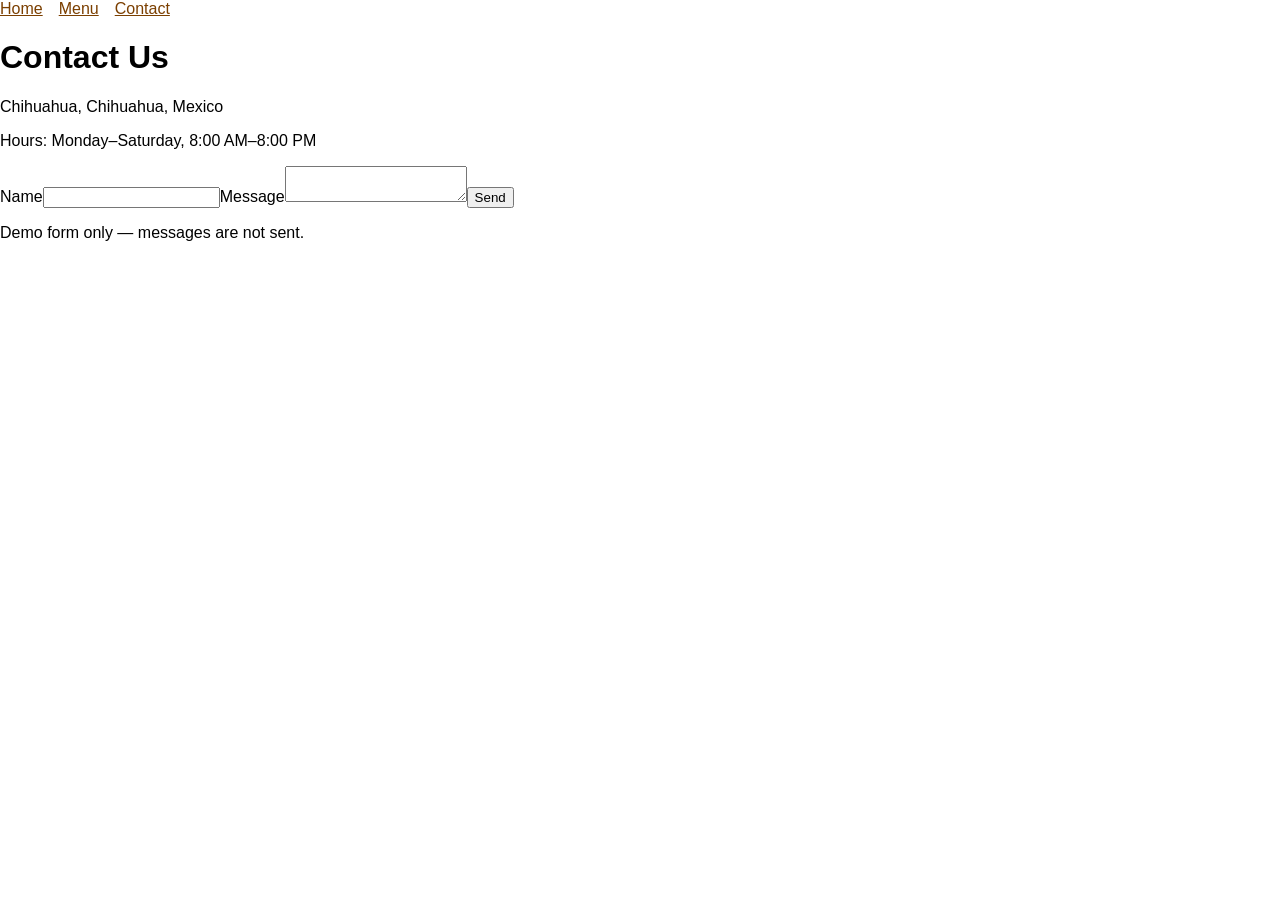
==== pages/contact.html @ 1b77b234 "feat: add contact page" ====
<!DOCTYPE html>
<html lang="en"><head><meta charset="UTF-8"><meta name="viewport" content="width=device-width, initial-scale=1"><title>Contact | Aroma Café</title><link rel="stylesheet" href="../css/styles.css"></head><body><nav><a href="../index.html">Home</a><a href="menu.html">Menu</a><a href="contact.html">Contact</a></nav><main><h1>Contact Us</h1><p>Chihuahua, Chihuahua, Mexico</p><p>Hours: Monday–Saturday, 8:00 AM–8:00 PM</p><form><label for="name">Name</label><input id="name" name="name" required><label for="message">Message</label><textarea id="message" name="message" required></textarea><button type="submit">Send</button></form><p>Demo form only — messages are not sent.</p></main></body></html>
---- css/styles.css ----
:root { --primary: #7B3F00; }
body { font-family: Arial, sans-serif; margin: 0; }
nav a { color: var(--primary); margin-right: 1rem; }
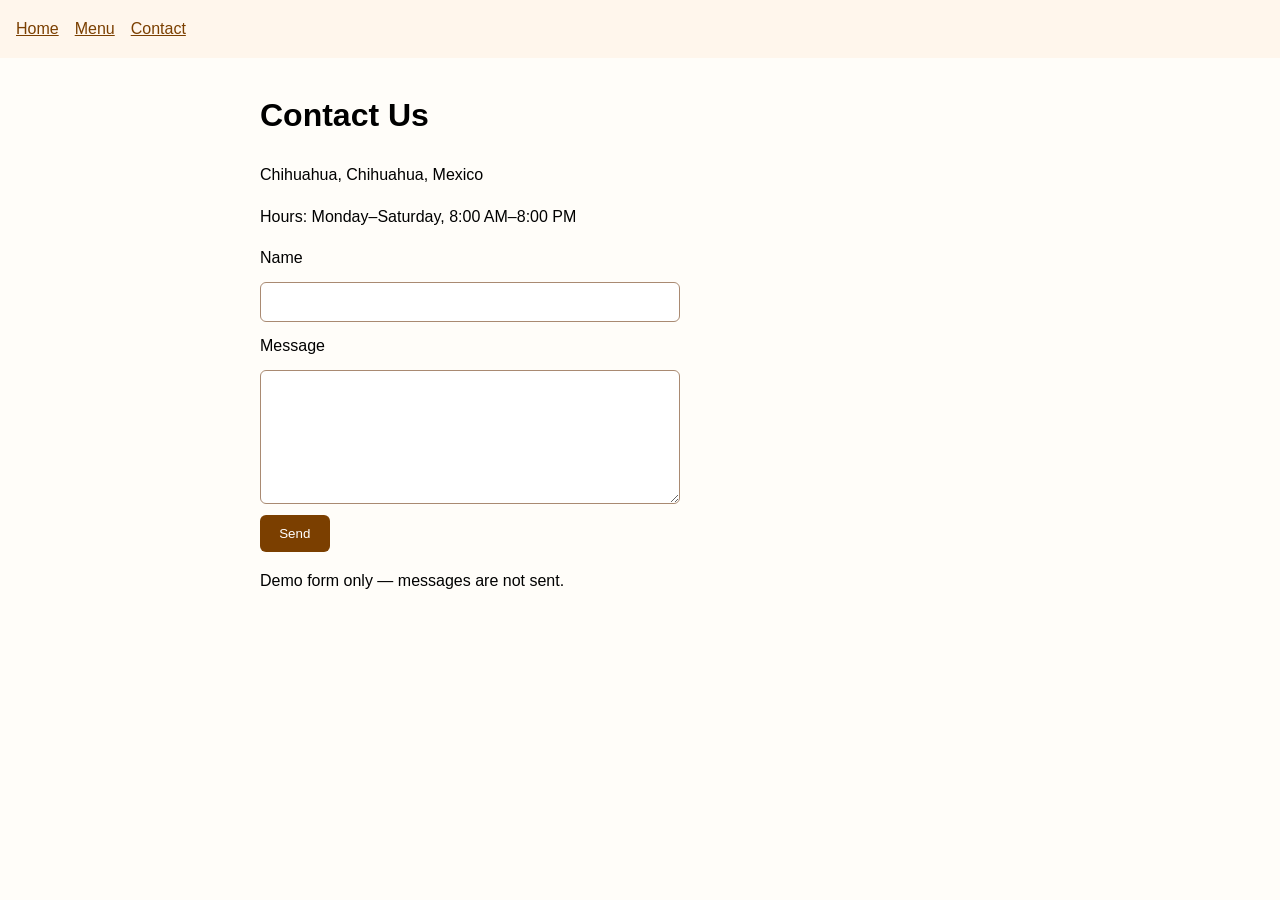
==== commit 7bf73c45: "fix: load contact page styles" ====
--- a/pages/contact.html
+++ b/pages/contact.html
@@ -1,2 +1,2 @@
 <!DOCTYPE html>
-<html lang="en"><head><meta charset="UTF-8"><meta name="viewport" content="width=device-width, initial-scale=1"><title>Contact | Aroma Café</title><link rel="stylesheet" href="../css/styles.css"></head><body><nav><a href="../index.html">Home</a><a href="menu.html">Menu</a><a href="contact.html">Contact</a></nav><main><h1>Contact Us</h1><p>Chihuahua, Chihuahua, Mexico</p><p>Hours: Monday–Saturday, 8:00 AM–8:00 PM</p><form><label for="name">Name</label><input id="name" name="name" required><label for="message">Message</label><textarea id="message" name="message" required></textarea><button type="submit">Send</button></form><p>Demo form only — messages are not sent.</p></main></body></html>
+<html lang="en"><head><meta charset="UTF-8"><meta name="viewport" content="width=device-width, initial-scale=1"><title>Contact | Aroma Café</title><link rel="stylesheet" href="../css/styles.css"><link rel="stylesheet" href="../css/contact.css"></head><body><nav><a href="../index.html">Home</a><a href="menu.html">Menu</a><a href="contact.html">Contact</a></nav><main><h1>Contact Us</h1><p>Chihuahua, Chihuahua, Mexico</p><p>Hours: Monday–Saturday, 8:00 AM–8:00 PM</p><form><label for="name">Name</label><input id="name" name="name" required><label for="message">Message</label><textarea id="message" name="message" required></textarea><button type="submit">Send</button></form><p>Demo form only — messages are not sent.</p></main></body></html>
--- a/css/styles.css
+++ b/css/styles.css
@@ -1,3 +1,7 @@
 :root { --primary: #7B3F00; }
-body { font-family: Arial, sans-serif; margin: 0; }
+body { font-family: Arial, sans-serif; margin: 0; line-height: 1.6; }
+nav { background: #fff6ec; padding: 1rem; }
 nav a { color: var(--primary); margin-right: 1rem; }
+main { max-width: 780px; margin: 2rem auto; padding: 0 1rem; }
+.menu { display: grid; gap: 1rem; padding: 0; list-style: none; }
+.menu li { border: 1px solid #c8a48b; border-radius: 12px; padding: 1rem; background: #fff9f3; }
--- a/css/contact.css
+++ b/css/contact.css
@@ -0,0 +1,6 @@
+body { background: #fffdf9; }
+main { max-width: 760px; margin: 2rem auto; padding: 0 1rem; }
+form { display: grid; gap: .7rem; max-width: 420px; }
+input, textarea { padding: .7rem; border: 1px solid #a98a72; border-radius: 6px; }
+textarea { min-height: 110px; }
+button { width: fit-content; padding: .7rem 1.2rem; background: #7B3F00; color: white; border: 0; border-radius: 6px; }
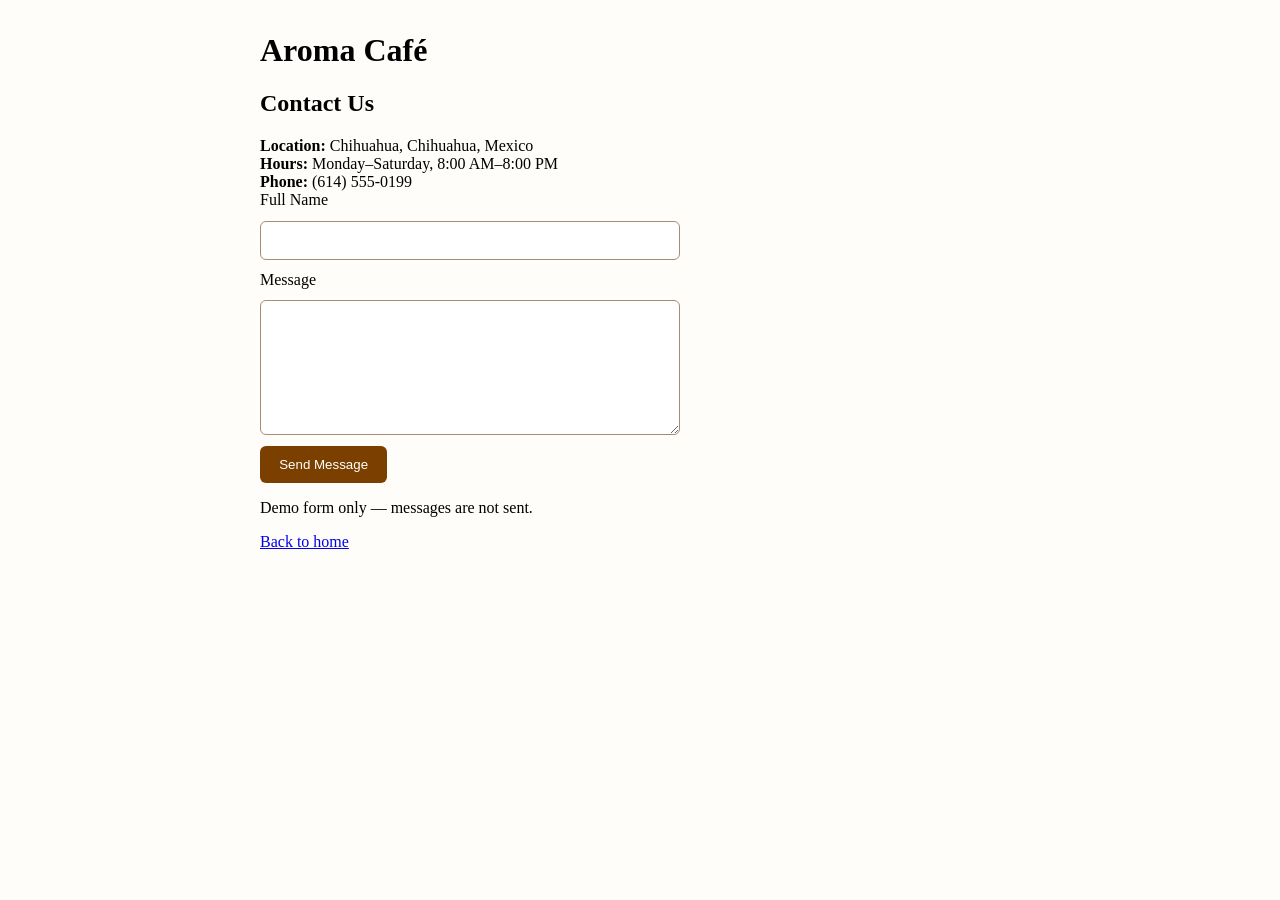
==== commit 5e2fd753: "feat: implement semantic contact page structure and business details" ====
--- a/pages/contact.html
+++ b/pages/contact.html
@@ -1,2 +1,41 @@
 <!DOCTYPE html>
-<html lang="en"><head><meta charset="UTF-8"><meta name="viewport" content="width=device-width, initial-scale=1"><title>Contact | Aroma Café</title><link rel="stylesheet" href="../css/styles.css"><link rel="stylesheet" href="../css/contact.css"></head><body><nav><a href="../index.html">Home</a><a href="menu.html">Menu</a><a href="contact.html">Contact</a></nav><main><h1>Contact Us</h1><p>Chihuahua, Chihuahua, Mexico</p><p>Hours: Monday–Saturday, 8:00 AM–8:00 PM</p><form><label for="name">Name</label><input id="name" name="name" required><label for="message">Message</label><textarea id="message" name="message" required></textarea><button type="submit">Send</button></form><p>Demo form only — messages are not sent.</p></main></body></html>
+<html lang="en">
+<head>
+  <meta charset="UTF-8">
+  <meta name="viewport" content="width=device-width, initial-scale=1">
+  <meta name="description" content="Contact Aroma Café in Chihuahua, Mexico. Get in touch with us for inquiries and reservations.">
+  <title>Contact | Aroma Café</title>
+  <link rel="stylesheet" href="../css/contact.css">
+</head>
+<body>
+  <main>
+    <h1>Aroma Café</h1>
+    <h2>Contact Us</h2>
+
+    <section class="contact-info">
+      <div class="info-item">
+        <strong>Location:</strong> Chihuahua, Chihuahua, Mexico
+      </div>
+      <div class="info-item">
+        <strong>Hours:</strong> Monday–Saturday, 8:00 AM–8:00 PM
+      </div>
+      <div class="info-item">
+        <strong>Phone:</strong> (614) 555-0199
+      </div>
+    </section>
+
+    <form>
+      <label for="name">Full Name</label>
+      <input id="name" name="name" type="text" required>
+
+      <label for="message">Message</label>
+      <textarea id="message" name="message" required></textarea>
+
+      <button type="submit">Send Message</button>
+    </form>
+
+    <p class="demo-notice">Demo form only — messages are not sent.</p>
+    <p><a href="../index.html">Back to home</a></p>
+  </main>
+</body>
+</html>
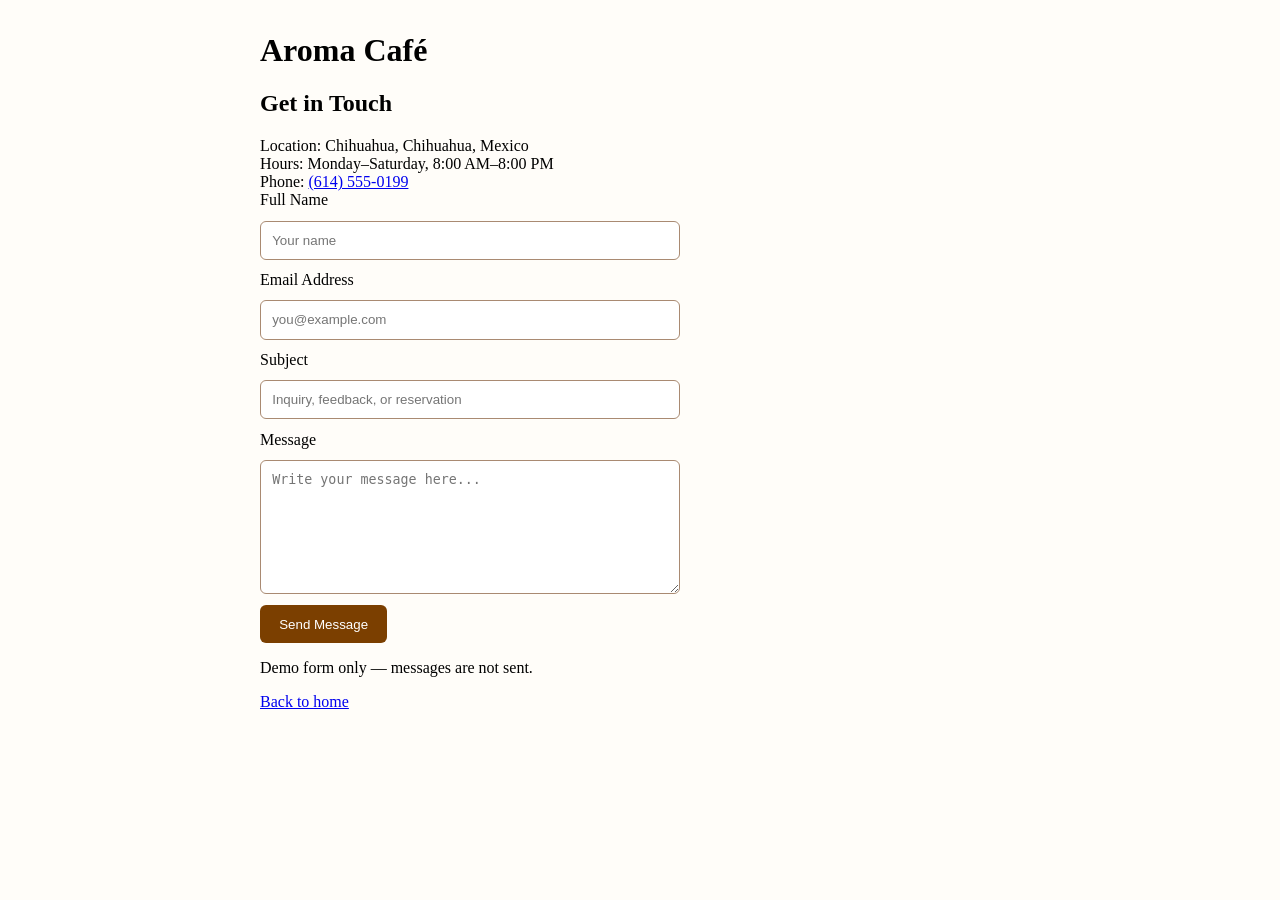
==== commit 14055708: "feat: add accessible contact form controls with validation and inquiry options" ====
--- a/pages/contact.html
+++ b/pages/contact.html
@@ -3,35 +3,70 @@
 <head>
   <meta charset="UTF-8">
   <meta name="viewport" content="width=device-width, initial-scale=1">
-  <meta name="description" content="Contact Aroma Café in Chihuahua, Mexico. Get in touch with us for inquiries and reservations.">
+  <meta name="description" content="Contact Aroma Café in Chihuahua, Mexico. Get in touch with us for inquiries, catering, and reservations.">
   <title>Contact | Aroma Café</title>
   <link rel="stylesheet" href="../css/contact.css">
 </head>
 <body>
   <main>
     <h1>Aroma Café</h1>
-    <h2>Contact Us</h2>
+    <h2>Get in Touch</h2>
 
     <section class="contact-info">
       <div class="info-item">
-        <strong>Location:</strong> Chihuahua, Chihuahua, Mexico
+        <span class="info-label">Location:</span>
+        <span class="info-value">Chihuahua, Chihuahua, Mexico</span>
       </div>
       <div class="info-item">
-        <strong>Hours:</strong> Monday–Saturday, 8:00 AM–8:00 PM
+        <span class="info-label">Hours:</span>
+        <span class="info-value">Monday–Saturday, 8:00 AM–8:00 PM</span>
       </div>
       <div class="info-item">
-        <strong>Phone:</strong> (614) 555-0199
+        <span class="info-label">Phone:</span>
+        <span class="info-value"><a href="tel:6145550199">(614) 555-0199</a></span>
       </div>
     </section>
 
-    <form>
+    <form id="contact-form">
       <label for="name">Full Name</label>
-      <input id="name" name="name" type="text" required>
+      <input
+        id="name"
+        name="name"
+        type="text"
+        autocomplete="name"
+        placeholder="Your name"
+        required
+      >
+
+      <label for="email">Email Address</label>
+      <input
+        id="email"
+        name="email"
+        type="email"
+        autocomplete="email"
+        placeholder="you@example.com"
+        required
+      >
+
+      <label for="subject">Subject</label>
+      <input
+        id="subject"
+        name="subject"
+        type="text"
+        placeholder="Inquiry, feedback, or reservation"
+        required
+      >
 
       <label for="message">Message</label>
-      <textarea id="message" name="message" required></textarea>
+      <textarea
+        id="message"
+        name="message"
+        rows="4"
+        placeholder="Write your message here..."
+        required
+      ></textarea>
 
-      <button type="submit">Send Message</button>
+      <button type="submit" id="submit-btn">Send Message</button>
     </form>
 
     <p class="demo-notice">Demo form only — messages are not sent.</p>
